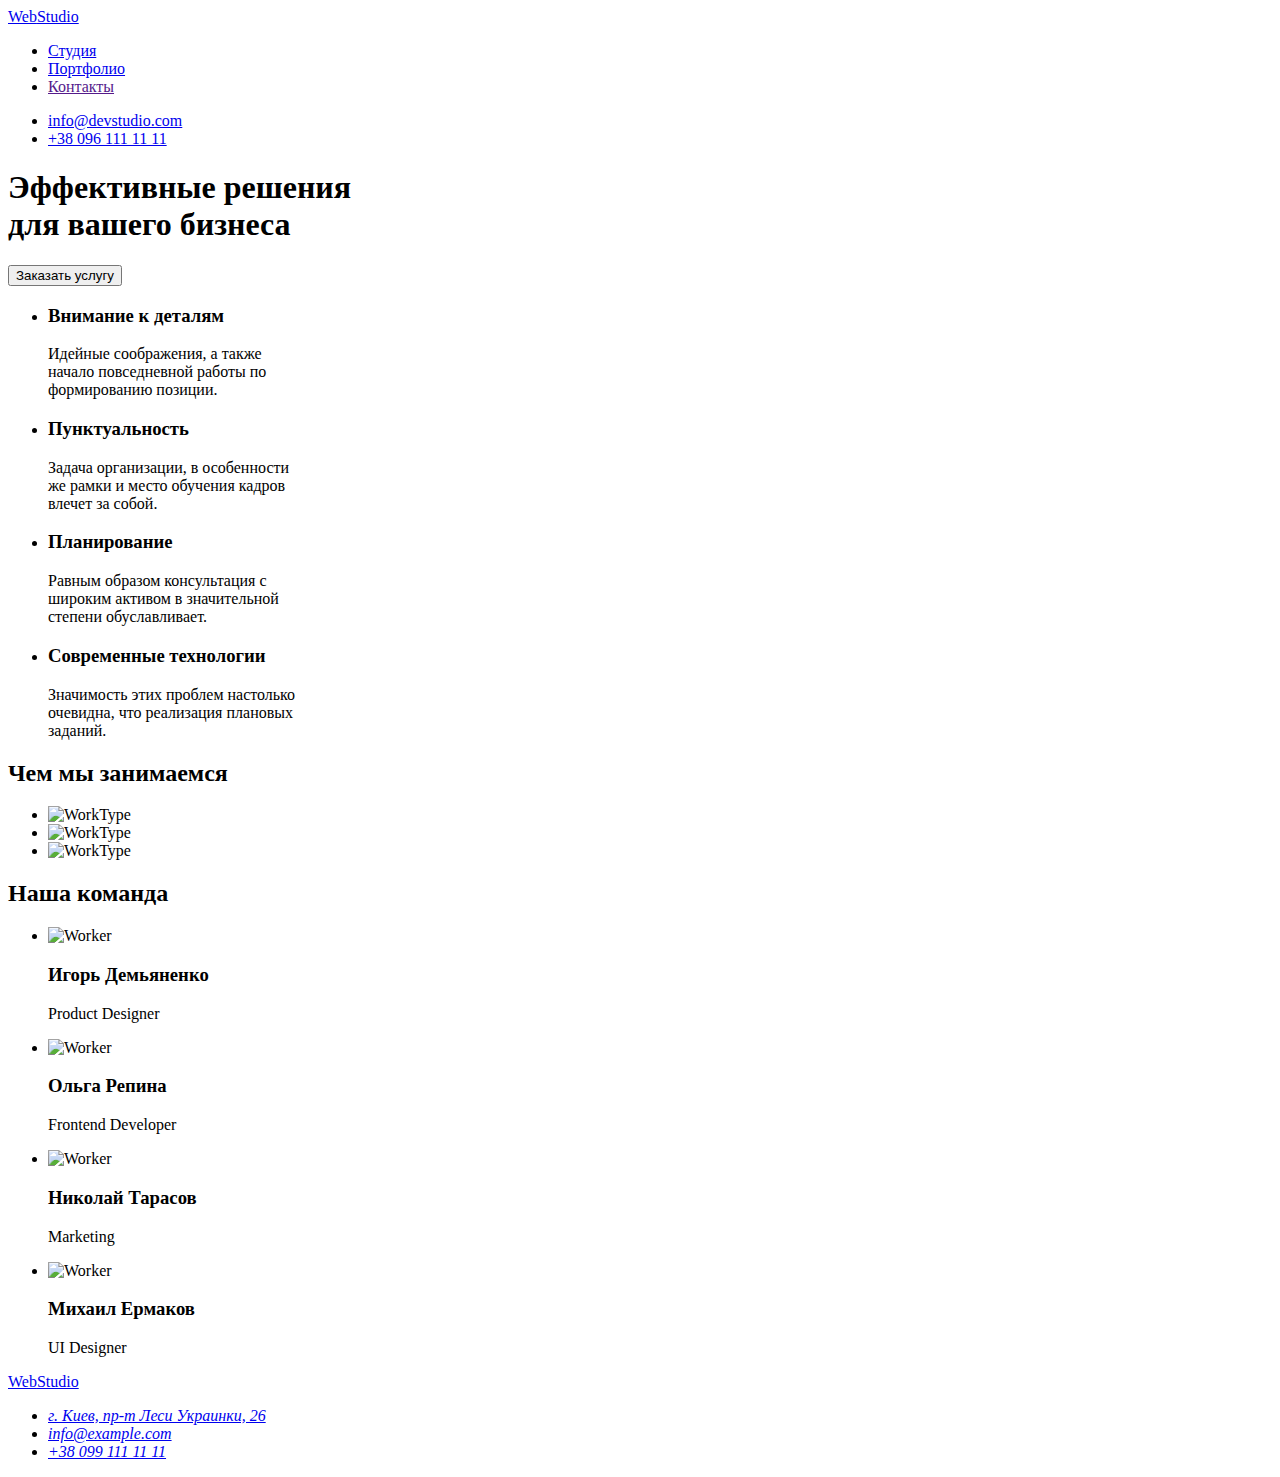
==== index.html @ df366bc8 "sec_HW" ====
<!DOCTYPE html>
<html lang="en">

<head>
    <meta charset="UTF-8">
    <meta http-equiv="X-UA-Compatible" content="IE=edge">
    <meta name="viewport" content="width=device-width, initial-scale=1.0">
    <link rel="stylesheet" href="">
    <title>Studio</title>
    
    <link rel="preconnect" href="https://fonts.googleapis.com">
    <link rel="preconnect" href="https://fonts.gstatic.com" crossorigin>
    <link href="https://fonts.googleapis.com/css2?family=Raleway:wght@700&display=swap" rel="stylesheet">

    <link rel="stylesheet" href="https://9evhen7.github.io/second_HW/css/styles.css">
</head>

<body>
    <header class="header">
        <a href="https://9evhen7.github.io/second_HW/index.html" class="logo-begin">Web<span class="logo-end">Studio</span></a>
        <nav>
            <ul>
                <li class="header-list"><a href="https://9evhen7.github.io/second_HW/index.html">Студия</a></li>
                <li class="header-list"><a href="https://9evhen7.github.io/second_HW/portfolio.html">Портфолио</a></li>
                <li class="header-list"><a href="">Контакты</a></li>
            </ul>
        </nav>
        <ul class="header-contacts">
            <li class="header-list"> <a href="mailto:info@devstudio.com">info@devstudio.com</a> </li>
            <li class="header-list"> <a href="tel:+380961111111">+38 096 111 11 11</a> </li>
        </ul>
    </header>
    <main>
        <section class="main">
            <h1 class="main-title">Эффективные решения <br> для вашего бизнеса</h1>
            <button type="button" class="main-button">Заказать услугу</button>
        </section>
        <section class="qualities_section"> 
            <ul>
                <li class="qualities-list">
                    <h3 class="qualities-title">Внимание к деталям</h3>
                    <p class="qualities-description">Идейные соображения, а также <br> начало повседневной работы по <br>
                        формированию позиции.</p>
                </li>
                <li class="qualities-list">
                    <h3 class="qualities-title">Пунктуальность</h3>
                    <p class="qualities-description">Задача организации, в особенности <br> же рамки и место обучения кадров <br>
                        влечет за собой.</p>
                </li>
                <li class="qualities-list">
                    <h3 class="qualities-title">Планирование</h3>
                    <p class="qualities-description">Равным образом консультация с <br> широким активом в значительной <br> степени
                        обуславливает.</p>
                </li>
                <li class="qualities-list">
                    <h3 class="qualities-title">Современные технологии</h3>
                    <p class="qualities-description">Значимость этих проблем настолько <br> очевидна, что реализация плановых <br>
                        заданий.</p>
                </li>
            </ul>
        </section>
    <section class="tasks-section">
        <h2 class="tasks-header">Чем мы занимаемся</h2>
        <ul>
            <li class="qualities-list"><img src="https://9evhen7.github.io/second_HW/images/studio/project1.jpg" alt="WorkType" width="370"></li>
            <li class="qualities-list"><img src="https://9evhen7.github.io/second_HW/images/studio/project2.jpg" alt="WorkType" width="370"></li>
            <li class="qualities-list"><img src="https://9evhen7.github.io/second_HW/images/studio/project3.jpg" alt="WorkType" width="370"></li>
        </ul>
    </section>
    <section class="team-section">
        <h2 class="team-header">Наша команда</h2>
        <ul>
            <li class="team-list"> 
                <img src="https://9evhen7.github.io/second_HW/images/studio/igor.jpg" alt="Worker" width="270">
                <h3>Игорь Демьяненко</h3>
                <p>Product Designer</p>
            </li>
            <li class="team-list">
                <img src="https://9evhen7.github.io/second_HW/images/studio/OlgaR.jpg" alt="Worker" width="270">
                <h3>Ольга Репина</h3>
                <p>Frontend Developer</p>
            </li>
            <li class="team-list">
                <img src="https://9evhen7.github.io/second_HW/images/studio/NicolayT.jpg" alt="Worker" width="270">
                <h3>Николай Тарасов</h3>
                <p>Marketing</p>
            </li>
            <li class="team-list">
                <img src="https://9evhen7.github.io/second_HW/images/studio/MihailE.jpg" alt="Worker" width="270">
                <h3>Михаил Ермаков</h3>
                <p>UI Designer</p>
            </li>
        </ul>
    </section>
        </main>
    <footer class="footer">
        <a href="https://9evhen7.github.io/second_HW/index.html" class="logo-begin">Web<span class="logo-end-footer">Studio</span></a>
        <address class="address">
            <ul >
                <li><a href="https://goo.gl/maps/HEohECTBFWKMRiFx7" target="_blank">г. Киев, пр-т Леси Украинки, 26</a></li>
                <li><a href="mailto:info@devstudio.com">info@example.com</a></li>
                <li><a href="tel:+380961111111">+38 099 111 11 11</a></li>
            </ul>
        </address>
    </footer>
</body>

</html>
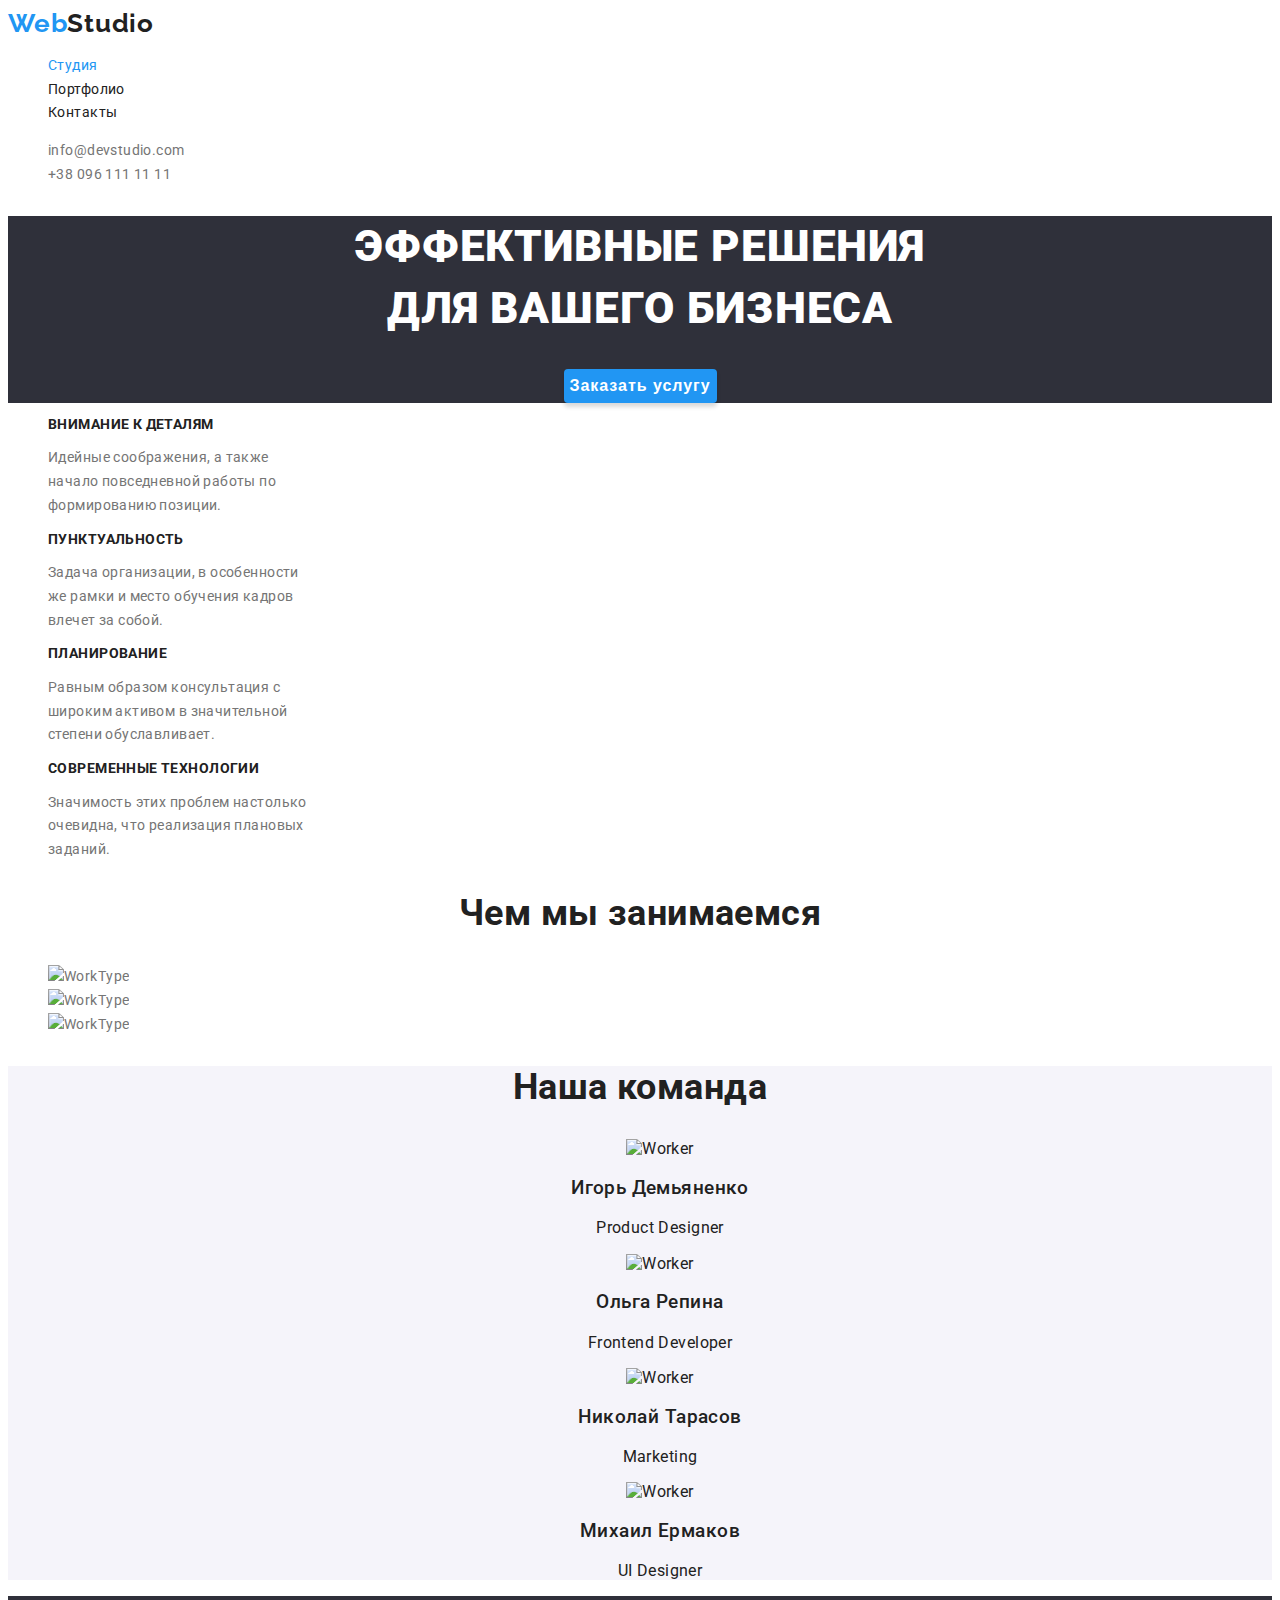
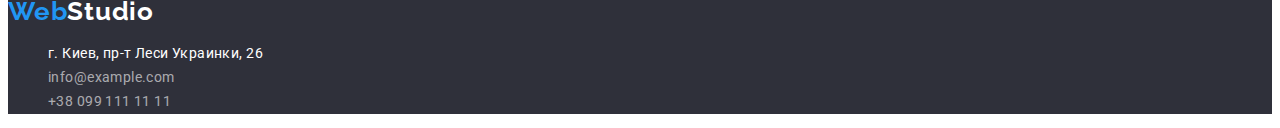
==== commit 346be2ed: "second-HW-2.0" ====
--- a/index.html
+++ b/index.html
@@ -5,23 +5,23 @@
     <meta charset="UTF-8">
     <meta http-equiv="X-UA-Compatible" content="IE=edge">
     <meta name="viewport" content="width=device-width, initial-scale=1.0">
-    <link rel="stylesheet" href="">
     <title>Studio</title>
-    
+
     <link rel="preconnect" href="https://fonts.googleapis.com">
     <link rel="preconnect" href="https://fonts.gstatic.com" crossorigin>
-    <link href="https://fonts.googleapis.com/css2?family=Raleway:wght@700&display=swap" rel="stylesheet">
+    <link href="https://fonts.googleapis.com/css2?family=Raleway:wght@700&family=Roboto:wght@400;500;700&display=swap"
+        rel="stylesheet">
 
-    <link rel="stylesheet" href="https://9evhen7.github.io/second_HW/css/styles.css">
+    <link rel="stylesheet" href="./css/styles.css">
 </head>
 
 <body>
     <header class="header">
-        <a href="https://9evhen7.github.io/second_HW/index.html" class="logo-begin">Web<span class="logo-end">Studio</span></a>
+        <a href="./index.html" class="logo-begin">Web<span class="logo-end">Studio</span></a>
         <nav>
             <ul>
-                <li class="header-list"><a href="https://9evhen7.github.io/second_HW/index.html">Студия</a></li>
-                <li class="header-list"><a href="https://9evhen7.github.io/second_HW/portfolio.html">Портфолио</a></li>
+                <li class="header-list"><a href="./index.html" class="active-page">Студия</a></li>
+                <li class="header-list"><a href="./portfolio.html">Портфолио</a></li>
                 <li class="header-list"><a href="">Контакты</a></li>
             </ul>
         </nav>
@@ -60,33 +60,33 @@
             </ul>
         </section>
     <section class="tasks-section">
-        <h2 class="tasks-header">Чем мы занимаемся</h2>
+        <h2 class="section-title">Чем мы занимаемся</h2>
         <ul>
-            <li class="qualities-list"><img src="https://9evhen7.github.io/second_HW/images/studio/project1.jpg" alt="WorkType" width="370"></li>
-            <li class="qualities-list"><img src="https://9evhen7.github.io/second_HW/images/studio/project2.jpg" alt="WorkType" width="370"></li>
-            <li class="qualities-list"><img src="https://9evhen7.github.io/second_HW/images/studio/project3.jpg" alt="WorkType" width="370"></li>
+            <li class="qualities-list"><img src="./images/studio/project1.jpg" alt="WorkType" width="370"></li>
+            <li class="qualities-list"><img src="./images/studio/project2.jpg" alt="WorkType" width="370"></li>
+            <li class="qualities-list"><img src="./images/studio/project3.jpg" alt="WorkType" width="370"></li>
         </ul>
     </section>
     <section class="team-section">
-        <h2 class="team-header">Наша команда</h2>
+        <h2 class="section-title">Наша команда</h2>
         <ul>
             <li class="team-list"> 
-                <img src="https://9evhen7.github.io/second_HW/images/studio/igor.jpg" alt="Worker" width="270">
+                <img src="./images/studio/igor.jpg" alt="Worker" width="270">
                 <h3>Игорь Демьяненко</h3>
                 <p>Product Designer</p>
             </li>
             <li class="team-list">
-                <img src="https://9evhen7.github.io/second_HW/images/studio/OlgaR.jpg" alt="Worker" width="270">
+                <img src="./images/studio/OlgaR.jpg" alt="Worker" width="270">
                 <h3>Ольга Репина</h3>
                 <p>Frontend Developer</p>
             </li>
             <li class="team-list">
-                <img src="https://9evhen7.github.io/second_HW/images/studio/NicolayT.jpg" alt="Worker" width="270">
+                <img src="./images/studio/NicolayT.jpg" alt="Worker" width="270">
                 <h3>Николай Тарасов</h3>
                 <p>Marketing</p>
             </li>
             <li class="team-list">
-                <img src="https://9evhen7.github.io/second_HW/images/studio/MihailE.jpg" alt="Worker" width="270">
+                <img src="./images/studio/MihailE.jpg" alt="Worker" width="270">
                 <h3>Михаил Ермаков</h3>
                 <p>UI Designer</p>
             </li>
@@ -94,12 +94,12 @@
     </section>
         </main>
     <footer class="footer">
-        <a href="https://9evhen7.github.io/second_HW/index.html" class="logo-begin">Web<span class="logo-end-footer">Studio</span></a>
+        <a href="./index.html" class="logo-begin">Web<span class="logo-end-footer">Studio</span></a>
         <address class="address">
             <ul >
-                <li><a href="https://goo.gl/maps/HEohECTBFWKMRiFx7" target="_blank">г. Киев, пр-т Леси Украинки, 26</a></li>
-                <li><a href="mailto:info@devstudio.com">info@example.com</a></li>
-                <li><a href="tel:+380961111111">+38 099 111 11 11</a></li>
+                <li><a href="https://goo.gl/maps/HEohECTBFWKMRiFx7" target="_blank" class="location">г. Киев, пр-т Леси Украинки, 26</a></li>
+                <li><a href="mailto:info@devstudio.com" class="footer-contacts">info@example.com</a></li>
+                <li><a href="tel:+380961111111" class="footer-contacts">+38 099 111 11 11</a></li>
             </ul>
         </address>
     </footer>
--- a/css/styles.css
+++ b/css/styles.css
@@ -0,0 +1,154 @@
+:root {
+  --primeri-text-color: #757575;
+  --title-text-color: #212121;
+  --accent-color: #2196f3;
+  --main-bcg-color: #ffffff;
+  --team-bcg-color: #f5f4fa;
+  --footer-bcg-color: #2f303a;
+  --footer-contacts-color: rgba(255, 255, 255, 0.6);
+}
+html {
+  color: var(--primeri-text-color);
+  background-color: var(--main-bcg-color);
+  font-family: Roboto;
+  font-size: 14px;
+  line-height: 1.7;
+  letter-spacing: 0.03em;
+}
+ul {
+  list-style-type: none;
+}
+a {
+  font-style: normal;
+  text-decoration: none;
+  color: var(--title-text-color);
+}
+button {
+  border: none;
+}
+
+/* Header */
+.logo-begin {
+  color: var(--accent-color);
+  font-family: Raleway;
+  font-weight: 700;
+  font-size: 26px;
+  line-height: 1.2;
+  letter-spacing: 0.03em;
+}
+.logo-end {
+  color: var(--title-text-color);
+}
+.active-page {
+  color: var(--accent-color);
+}
+.header-list a:hover,
+.header-list a:focus {
+  color: var(--accent-color);
+}
+.header-contacts a {
+  color: var(--primeri-text-color);
+}
+
+/* Main (Studio) */
+.main {
+  background-color: var(--footer-bcg-color);
+  color: var(--main-bcg-color);
+  text-align: center;
+  letter-spacing: 0.06em;
+}
+.main-title {
+  font-weight: 900;
+  font-size: 44px;
+  line-height: 1.4;
+  text-transform: uppercase;
+}
+.main-button {
+  background: var(--accent-color);
+  box-shadow: 0px 4px 4px rgba(0, 0, 0, 0.15);
+  border-radius: 4px;
+  font-weight: 700;
+  font-size: 16px;
+  line-height: 2;
+  align-items: center;
+  text-align: center;
+  letter-spacing: 0.06em;
+  color: #ffffff;
+}
+
+/* qualities */
+.qualities-title {
+  font-weight: 700;
+  font-size: 14px;
+  line-height: 1.1;
+  letter-spacing: 0.03em;
+  text-transform: uppercase;
+  color: var(--title-text-color);
+}
+.section-title {
+  font-weight: 700;
+  font-size: 36px;
+  line-height: 1.2;
+  color: var(--title-text-color);
+  text-align: center;
+}
+.team-section {
+  background-color: var(--team-bcg-color);
+}
+.team-list {
+  font-size: 16px;
+  line-height: 1.2;
+  text-align: center;
+  color: var(--title-text-color);
+}
+.team-list h3 {
+  font-weight: 500;
+}
+
+/* Footer */
+.footer {
+  background-color: var(--footer-bcg-color);
+}
+.logo-end-footer {
+  color: var(--main-bcg-color);
+}
+.footer-contacts {
+  color: var(--footer-contacts-color);
+}
+.location {
+  color: var(--main-bcg-color);
+}
+
+/* Main (Portfolio) */
+.portfolio-btn {
+  background: var(--team-bcg-color);
+  border-radius: 4px;
+  font-weight: 500;
+  font-size: 16px;
+  line-height: 1.6;
+  text-align: center;
+  color: var(--title-text-color);
+}
+.portfolio-btn:hover {
+  box-shadow: 0px 3px 1px rgba(0, 0, 0, 0.1), 0px 1px 2px rgba(0, 0, 0, 0.08),
+    0px 2px 2px rgba(0, 0, 0, 0.12);
+  border-radius: 4px;
+  background-color: var(--accent-color);
+  color: var(--main-bcg-color);
+}
+.portfolio-net-list h2 {
+  font-weight: 700;
+  font-size: 18px;
+  line-height: 2;
+  letter-spacing: 0.06em;
+  color: var(--title-text-color);
+}
+.portfolio-net-list p {
+  font-size: 16px;
+  line-height: 1.9;
+  color: var(--primeri-text-color);
+}
+.portfolio-net-list,
+.portfolio-btn-list {
+  display: inline-block;
+}
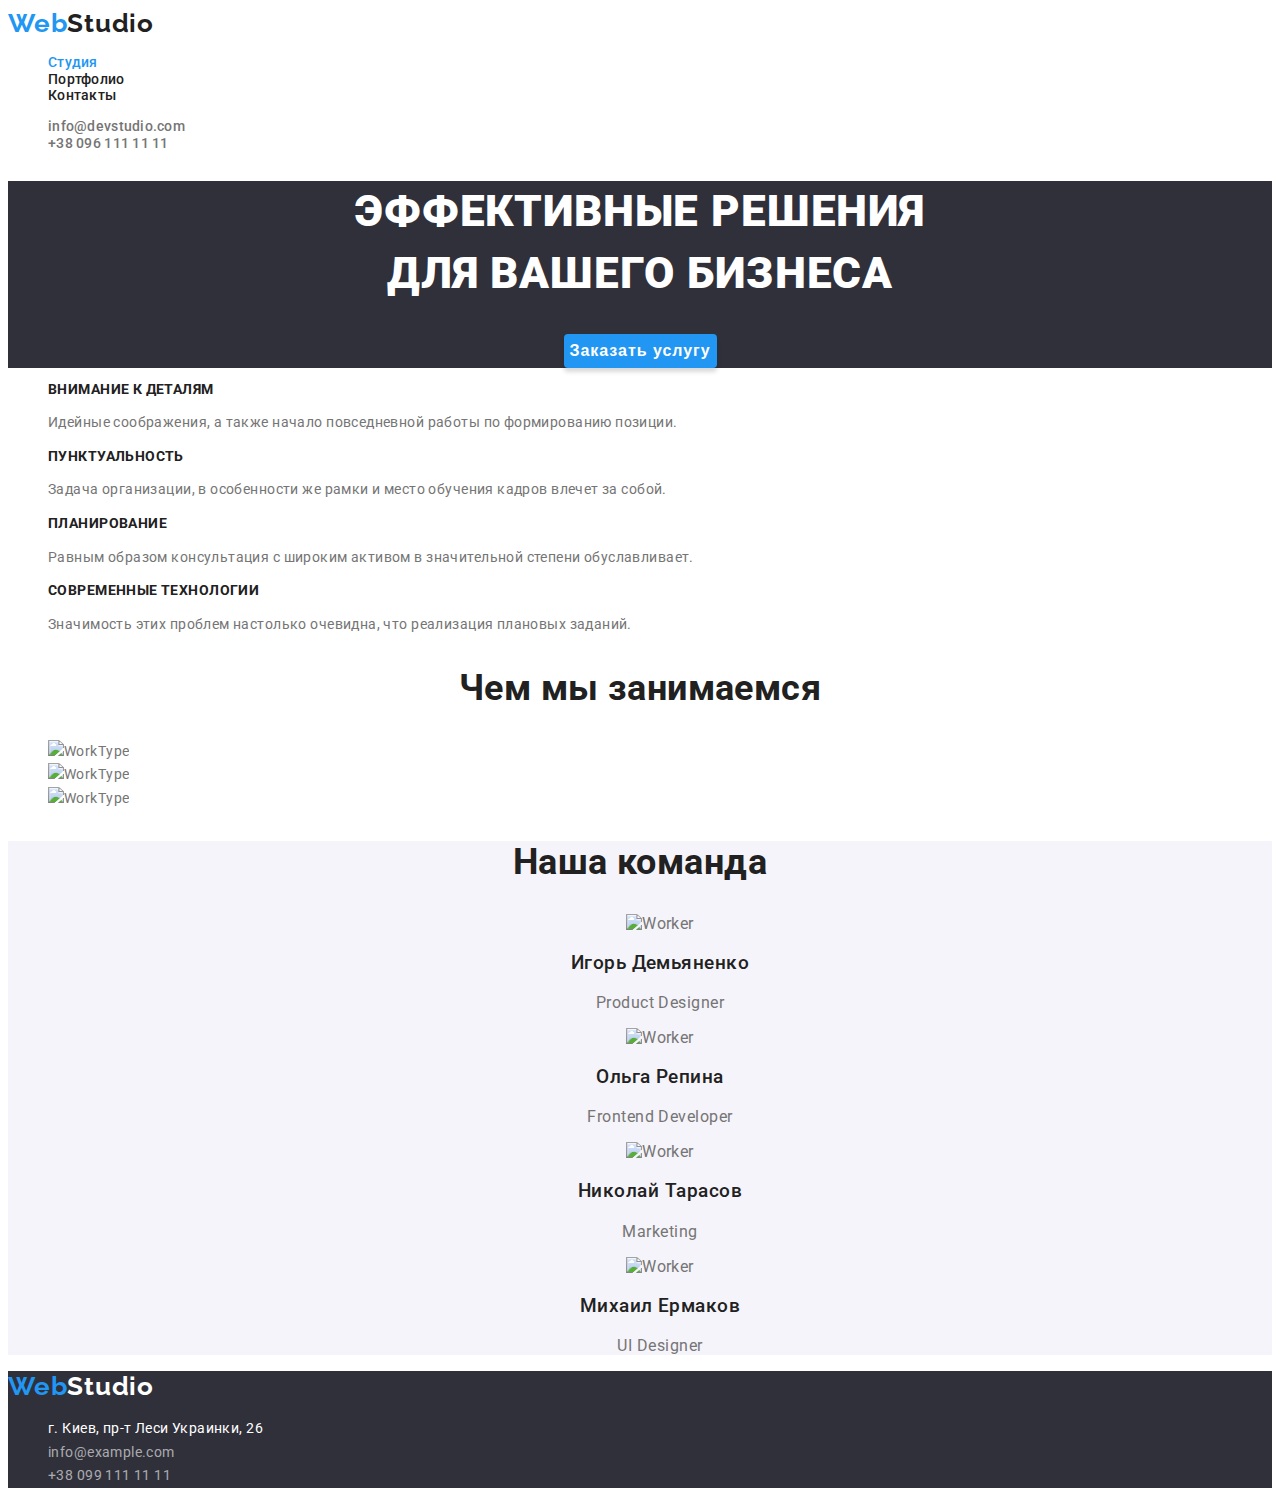
==== commit 1d1b6693: "HW2-please" ====
--- a/index.html
+++ b/index.html
@@ -39,22 +39,22 @@
             <ul>
                 <li class="qualities-list">
                     <h3 class="qualities-title">Внимание к деталям</h3>
-                    <p class="qualities-description">Идейные соображения, а также <br> начало повседневной работы по <br>
+                    <p class="qualities-description">Идейные соображения, а также начало повседневной работы по
                         формированию позиции.</p>
                 </li>
                 <li class="qualities-list">
                     <h3 class="qualities-title">Пунктуальность</h3>
-                    <p class="qualities-description">Задача организации, в особенности <br> же рамки и место обучения кадров <br>
+                    <p class="qualities-description">Задача организации, в особенности же рамки и место обучения кадров
                         влечет за собой.</p>
                 </li>
                 <li class="qualities-list">
                     <h3 class="qualities-title">Планирование</h3>
-                    <p class="qualities-description">Равным образом консультация с <br> широким активом в значительной <br> степени
+                    <p class="qualities-description">Равным образом консультация с широким активом в значительной степени
                         обуславливает.</p>
                 </li>
                 <li class="qualities-list">
                     <h3 class="qualities-title">Современные технологии</h3>
-                    <p class="qualities-description">Значимость этих проблем настолько <br> очевидна, что реализация плановых <br>
+                    <p class="qualities-description">Значимость этих проблем настолько очевидна, что реализация плановых
                         заданий.</p>
                 </li>
             </ul>
--- a/css/styles.css
+++ b/css/styles.css
@@ -25,6 +25,7 @@
 }
 button {
   border: none;
+  cursor: pointer;
 }
 
 /* Header */
@@ -42,11 +43,21 @@
 .active-page {
   color: var(--accent-color);
 }
+.header-list {
+  font-weight: 500;
+  font-size: 14px;
+  line-height: 1.2;
+  letter-spacing: 0.02em;
+}
 .header-list a:hover,
 .header-list a:focus {
   color: var(--accent-color);
 }
 .header-contacts a {
+  font-weight: 500;
+  font-size: 14px;
+  line-height: 1.2;
+  letter-spacing: 0.02em;
   color: var(--primeri-text-color);
 }
 
@@ -99,12 +110,12 @@
   font-size: 16px;
   line-height: 1.2;
   text-align: center;
-  color: var(--title-text-color);
+  letter-spacing: 0.03em;
 }
 .team-list h3 {
   font-weight: 500;
+  color: var(--title-text-color);
 }
-
 /* Footer */
 .footer {
   background-color: var(--footer-bcg-color);
